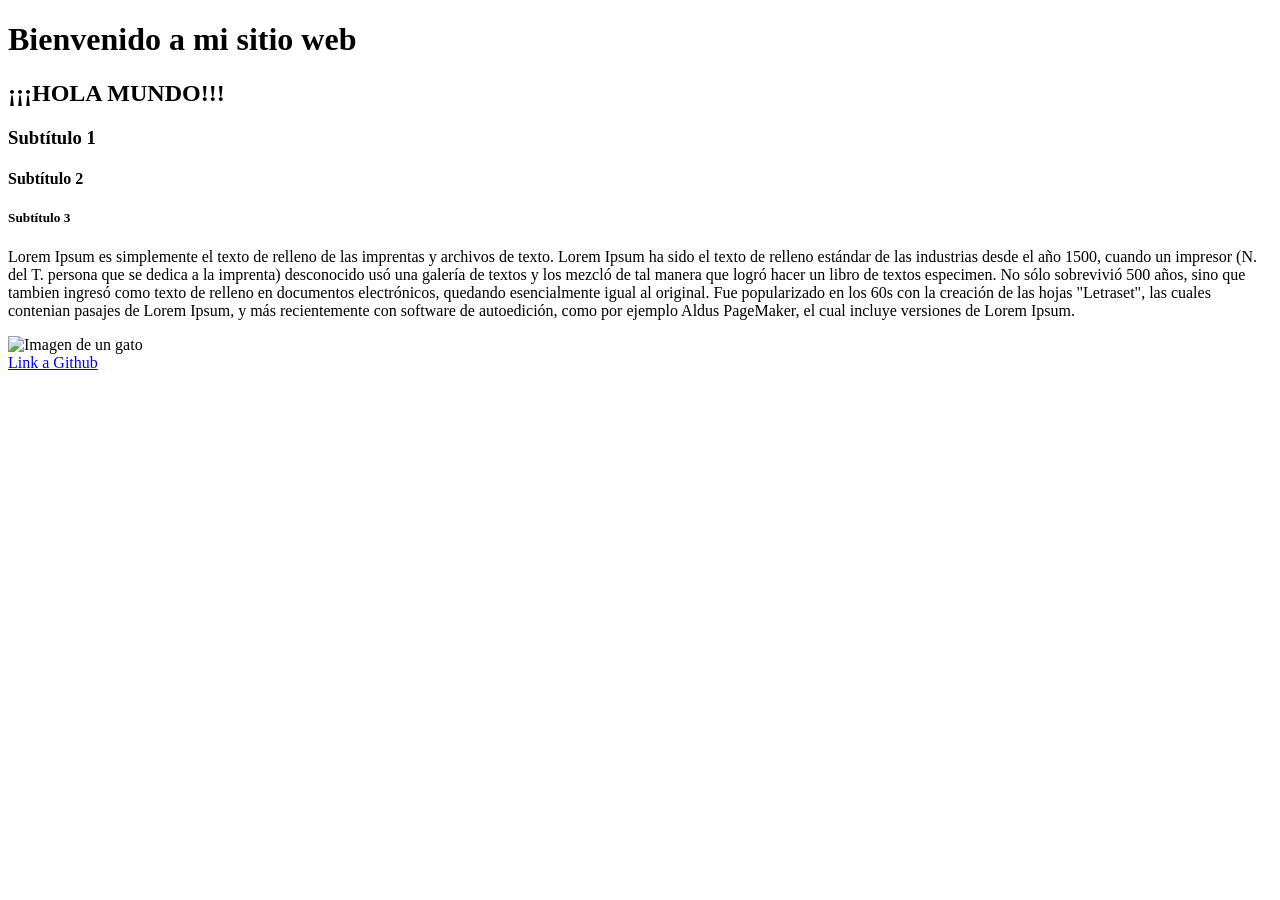
==== index.html @ 94442fe2 "V1-Creación de sitio web - Encabezados - Párrafos - Imagen - Link" ====
<!DOCTYPE html>
<html lang="en">
<head>
    <meta charset="UTF-8">
    <meta name="viewport" content="width=device-width, initial-scale=1.0">
    <title>Mi primer Sitio</title>
</head>
<body>
   <h1>Bienvenido a mi sitio web</h1>
   <h2>¡¡¡HOLA MUNDO!!!</h2>
   <h3>Subtítulo 1</h3>
   <h4>Subtítulo 2</h4>
   <h5>Subtítulo 3</h5>
   <p>Lorem Ipsum es simplemente el texto de relleno de las imprentas y archivos de texto. Lorem Ipsum ha sido el texto de relleno estándar de las industrias desde el año 1500, cuando un impresor (N. del T. persona que se dedica a la imprenta) desconocido usó una galería de textos y los mezcló de tal manera que logró hacer un libro de textos especimen. No sólo sobrevivió 500 años, sino que tambien ingresó como texto de relleno en documentos electrónicos, quedando esencialmente igual al original. Fue popularizado en los 60s con la creación de las hojas "Letraset", las cuales contenian pasajes de Lorem Ipsum, y más recientemente con software de autoedición, como por ejemplo Aldus PageMaker, el cual incluye versiones de Lorem Ipsum.</p>
    <img src="https://images.unsplash.com/photo-1529778873920-4da4926a72c2?fm=jpg&q=60&w=3000&auto=format&fit=crop&ixlib=rb-4.1.0&ixid=M3wxMjA3fDB8MHxzZWFyY2h8NHx8Z2F0aXRvJTIwZ2F0b3xlbnwwfHwwfHx8MA%3D%3D" width="300" height="500" alt="Imagen de un gato">
    <br>
    <a href="https://github.com/ProfeCalfun">Link a Github</a>
</body>
</html>
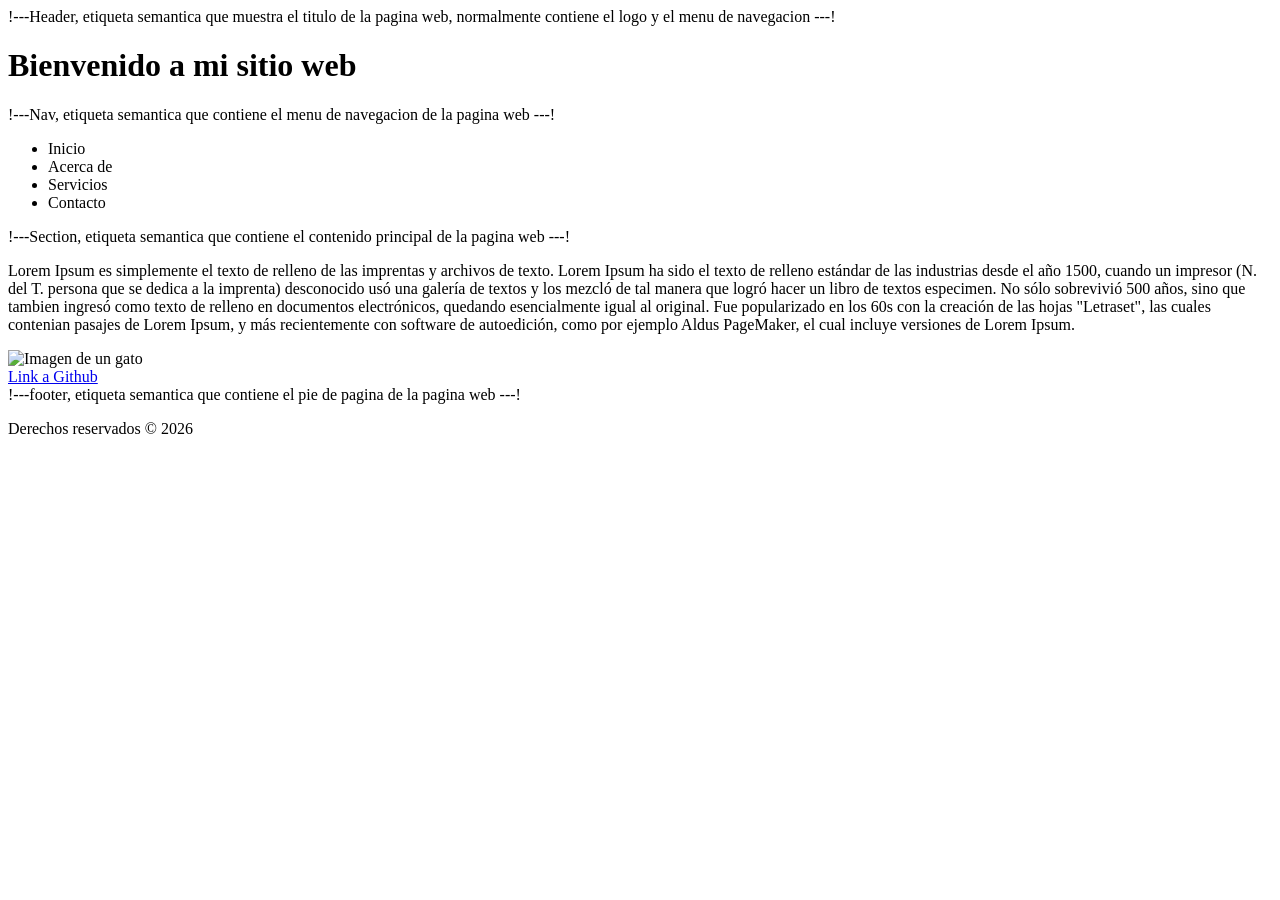
==== commit ab062b53: "Index_V2" ====
--- a/index.html
+++ b/index.html
@@ -4,16 +4,43 @@
     <meta charset="UTF-8">
     <meta name="viewport" content="width=device-width, initial-scale=1.0">
     <title>Mi primer Sitio</title>
+    
 </head>
 <body>
-   <h1>Bienvenido a mi sitio web</h1>
-   <h2>¡¡¡HOLA MUNDO!!!</h2>
-   <h3>Subtítulo 1</h3>
-   <h4>Subtítulo 2</h4>
-   <h5>Subtítulo 3</h5>
-   <p>Lorem Ipsum es simplemente el texto de relleno de las imprentas y archivos de texto. Lorem Ipsum ha sido el texto de relleno estándar de las industrias desde el año 1500, cuando un impresor (N. del T. persona que se dedica a la imprenta) desconocido usó una galería de textos y los mezcló de tal manera que logró hacer un libro de textos especimen. No sólo sobrevivió 500 años, sino que tambien ingresó como texto de relleno en documentos electrónicos, quedando esencialmente igual al original. Fue popularizado en los 60s con la creación de las hojas "Letraset", las cuales contenian pasajes de Lorem Ipsum, y más recientemente con software de autoedición, como por ejemplo Aldus PageMaker, el cual incluye versiones de Lorem Ipsum.</p>
-    <img src="https://images.unsplash.com/photo-1529778873920-4da4926a72c2?fm=jpg&q=60&w=3000&auto=format&fit=crop&ixlib=rb-4.1.0&ixid=M3wxMjA3fDB8MHxzZWFyY2h8NHx8Z2F0aXRvJTIwZ2F0b3xlbnwwfHwwfHx8MA%3D%3D" width="300" height="500" alt="Imagen de un gato">
-    <br>
-    <a href="https://github.com/ProfeCalfun">Link a Github</a>
+    !---Header, etiqueta semantica que muestra el titulo de la pagina web, normalmente contiene el logo y el menu de navegacion ---!
+    <header>
+        <h1>Bienvenido a mi sitio web</h1>
+    </header>
+    
+    !---Nav, etiqueta semantica que contiene el menu de navegacion de la pagina web ---!
+    <nav>
+        <ul>
+            <li><a>Inicio</a></li>
+            <li><a>Acerca de</a></li>
+            <li><a>Servicios</a></li>
+            <li><a>Contacto</a></li>
+        </ul>
+    </nav>
+
+    !---Section, etiqueta semantica que contiene el contenido principal de la pagina web ---!
+    <section>
+        <article>
+            <p>Lorem Ipsum es simplemente el texto de relleno de las imprentas y archivos de texto. Lorem Ipsum ha sido el texto de relleno estándar de las industrias desde el año 1500, cuando un impresor (N. del T. persona que se dedica a la imprenta) desconocido usó una galería de textos y los mezcló de tal manera que logró hacer un libro de textos especimen. No sólo sobrevivió 500 años, sino que tambien ingresó como texto de relleno en documentos electrónicos, quedando esencialmente igual al original. Fue popularizado en los 60s con la creación de las hojas "Letraset", las cuales contenian pasajes de Lorem Ipsum, y más recientemente con software de autoedición, como por ejemplo Aldus PageMaker, el cual incluye versiones de Lorem Ipsum.</p>
+            <img src="https://images.unsplash.com/photo-1529778873920-4da4926a72c2?fm=jpg&q=60&w=3000&auto=format&fit=crop&ixlib=rb-4.1.0&ixid=M3wxMjA3fDB8MHxzZWFyY2h8NHx8Z2F0aXRvJTIwZ2F0b3xlbnwwfHwwfHx8MA%3D%3D" width="300" height="500" alt="Imagen de un gato">
+        </article>
+        <article>
+            <a href="https://github.com/ProfeCalfun">Link a Github</a>
+        </article>      
+    </section>
+
+    !---footer, etiqueta semantica que contiene el pie de pagina de la pagina web ---!
+    <footer>
+        <p>Derechos reservados &copy; 2026</p>
+    </footer>
+
+
+   
+  
+    
 </body>
 </html>
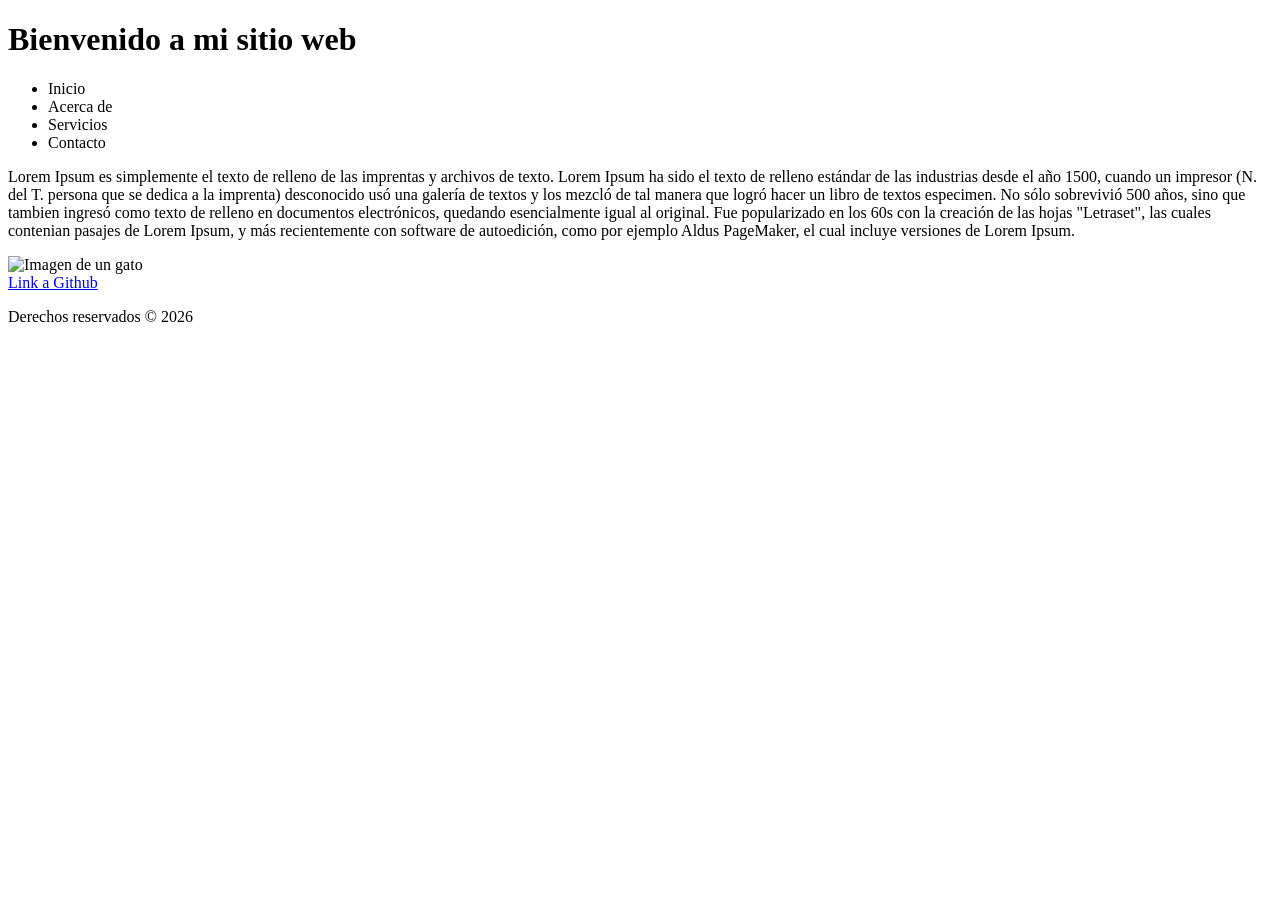
==== commit 6b8aa614: "Comentarios_index" ====
--- a/index.html
+++ b/index.html
@@ -7,12 +7,12 @@
     
 </head>
 <body>
-    !---Header, etiqueta semantica que muestra el titulo de la pagina web, normalmente contiene el logo y el menu de navegacion ---!
+    <!---Header, etiqueta semantica que muestra el titulo de la pagina web, normalmente contiene el logo y el menu de navegacion --->
     <header>
         <h1>Bienvenido a mi sitio web</h1>
     </header>
     
-    !---Nav, etiqueta semantica que contiene el menu de navegacion de la pagina web ---!
+    <!---Nav, etiqueta semantica que contiene el menu de navegacion de la pagina web --->
     <nav>
         <ul>
             <li><a>Inicio</a></li>
@@ -22,7 +22,7 @@
         </ul>
     </nav>
 
-    !---Section, etiqueta semantica que contiene el contenido principal de la pagina web ---!
+    <!---Section, etiqueta semantica que contiene el contenido principal de la pagina web --->
     <section>
         <article>
             <p>Lorem Ipsum es simplemente el texto de relleno de las imprentas y archivos de texto. Lorem Ipsum ha sido el texto de relleno estándar de las industrias desde el año 1500, cuando un impresor (N. del T. persona que se dedica a la imprenta) desconocido usó una galería de textos y los mezcló de tal manera que logró hacer un libro de textos especimen. No sólo sobrevivió 500 años, sino que tambien ingresó como texto de relleno en documentos electrónicos, quedando esencialmente igual al original. Fue popularizado en los 60s con la creación de las hojas "Letraset", las cuales contenian pasajes de Lorem Ipsum, y más recientemente con software de autoedición, como por ejemplo Aldus PageMaker, el cual incluye versiones de Lorem Ipsum.</p>
@@ -33,7 +33,7 @@
         </article>      
     </section>
 
-    !---footer, etiqueta semantica que contiene el pie de pagina de la pagina web ---!
+    <!---footer, etiqueta semantica que contiene el pie de pagina de la pagina web --->
     <footer>
         <p>Derechos reservados &copy; 2026</p>
     </footer>
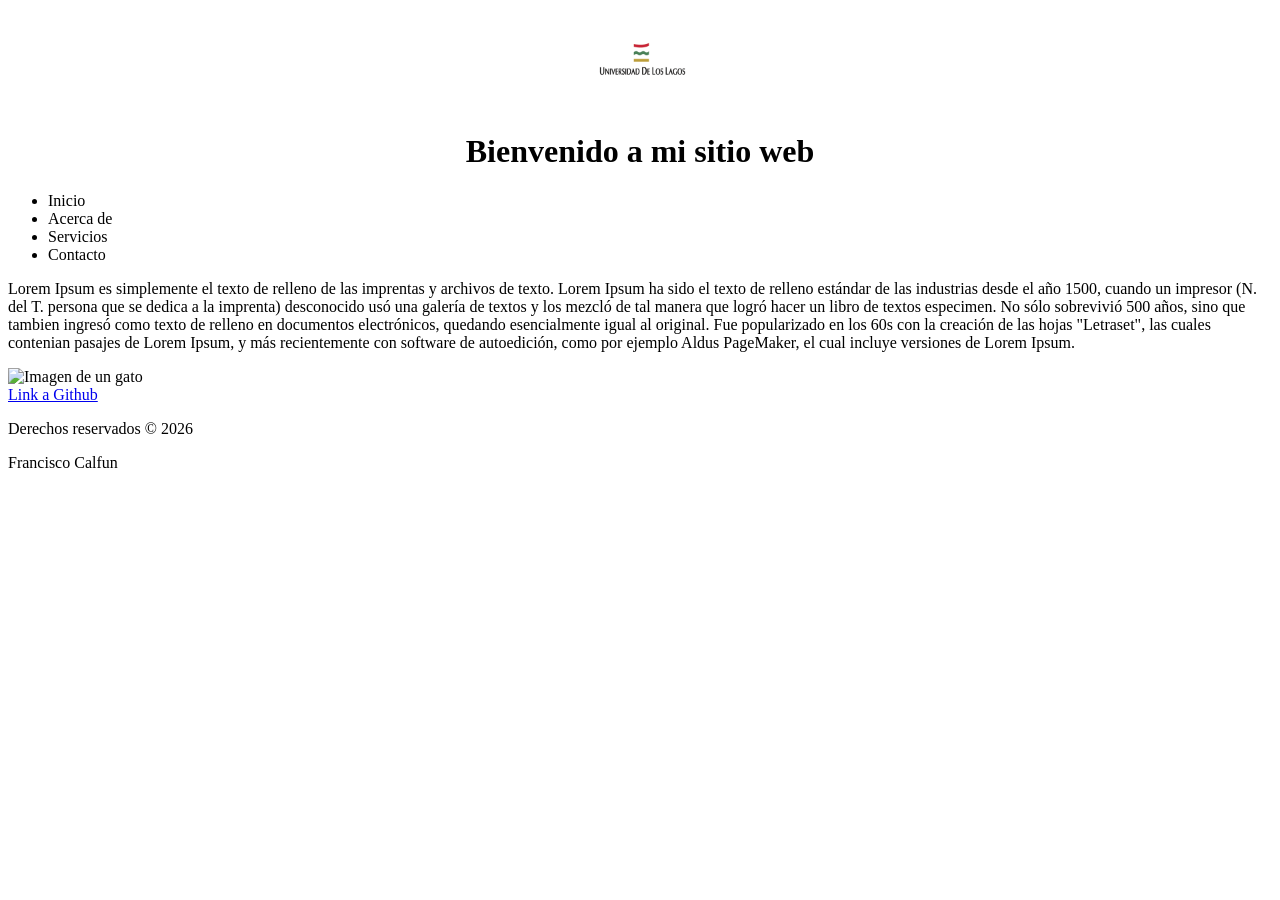
==== commit 8f13d2f1: "Ingreso icono y logo" ====
--- a/index.html
+++ b/index.html
@@ -3,12 +3,14 @@
 <head>
     <meta charset="UTF-8">
     <meta name="viewport" content="width=device-width, initial-scale=1.0">
+    <link rel="icon" href="img/logo.svg">
     <title>Mi primer Sitio</title>
     
 </head>
 <body>
     <!---Header, etiqueta semantica que muestra el titulo de la pagina web, normalmente contiene el logo y el menu de navegacion --->
-    <header>
+    <header style="text-align: center;">
+        <img src="img/logo2.png" alt="Logo de mi sitio web" width="100" height="100">
         <h1>Bienvenido a mi sitio web</h1>
     </header>
     
@@ -36,6 +38,7 @@
     <!---footer, etiqueta semantica que contiene el pie de pagina de la pagina web --->
     <footer>
         <p>Derechos reservados &copy; 2026</p>
+        <p>Francisco Calfun</p>
     </footer>
 
 
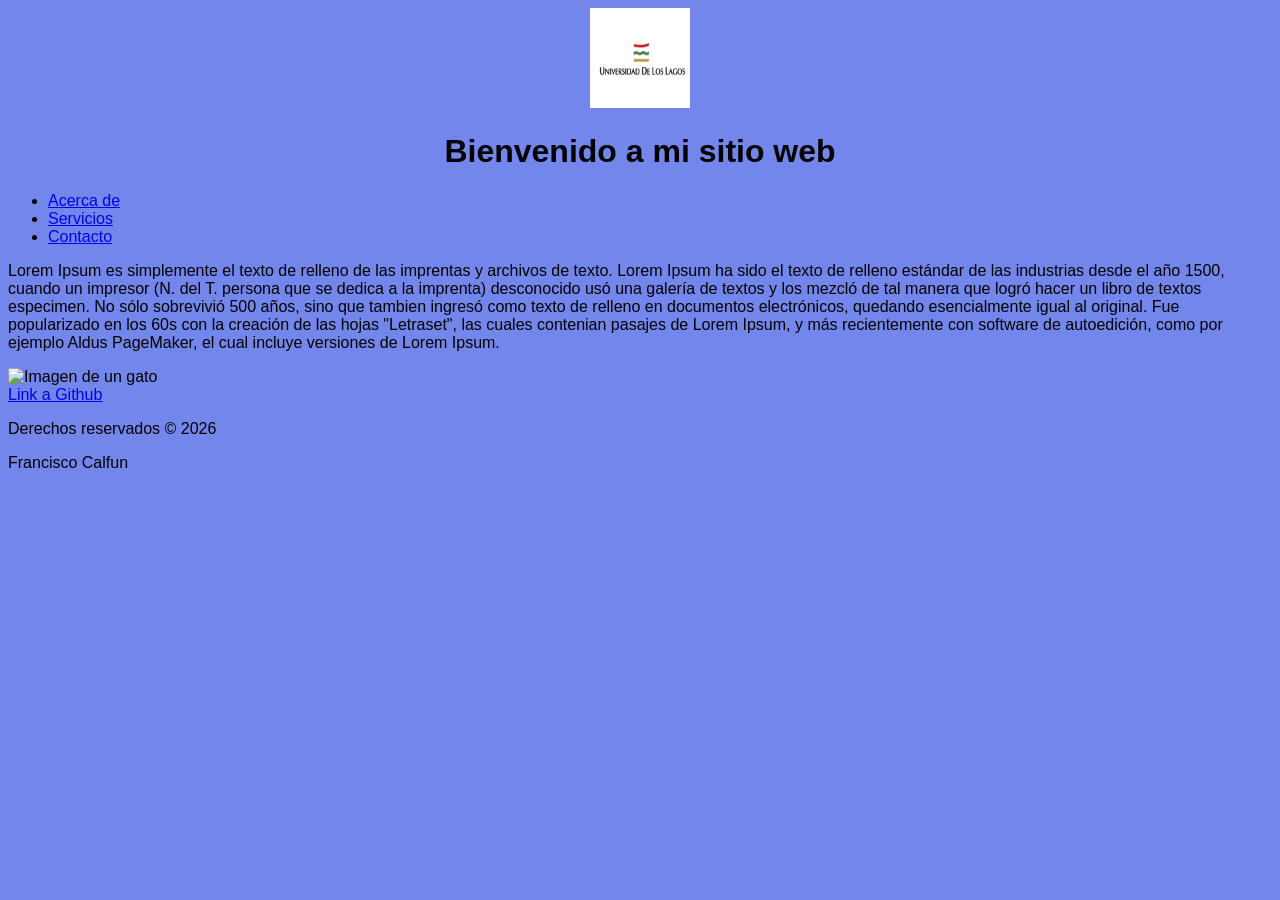
==== commit 9a0b312b: "Ingreso de CSS" ====
--- a/index.html
+++ b/index.html
@@ -4,12 +4,13 @@
     <meta charset="UTF-8">
     <meta name="viewport" content="width=device-width, initial-scale=1.0">
     <link rel="icon" href="img/logo.svg">
-    <title>Mi primer Sitio</title>
+    <link rel="stylesheet" href="css/style.css">
+    <title>Mi primer Sitio</title> 
     
 </head>
 <body>
     <!---Header, etiqueta semantica que muestra el titulo de la pagina web, normalmente contiene el logo y el menu de navegacion --->
-    <header style="text-align: center;">
+    <header>
         <img src="img/logo2.png" alt="Logo de mi sitio web" width="100" height="100">
         <h1>Bienvenido a mi sitio web</h1>
     </header>
@@ -17,10 +18,9 @@
     <!---Nav, etiqueta semantica que contiene el menu de navegacion de la pagina web --->
     <nav>
         <ul>
-            <li><a>Inicio</a></li>
-            <li><a>Acerca de</a></li>
-            <li><a>Servicios</a></li>
-            <li><a>Contacto</a></li>
+            <li><a href="html/acercade.html">Acerca de</a></li>
+            <li><a href="html/servicios.html">Servicios</a></li>
+            <li><a href="html/contacto.html">Contacto</a></li>
         </ul>
     </nav>
 
--- a/css/style.css
+++ b/css/style.css
@@ -0,0 +1,8 @@
+header {
+    text-align: center;
+        }
+
+body {
+    font-family: Arial, sans-serif;
+    background-color: #7286eb;
+}
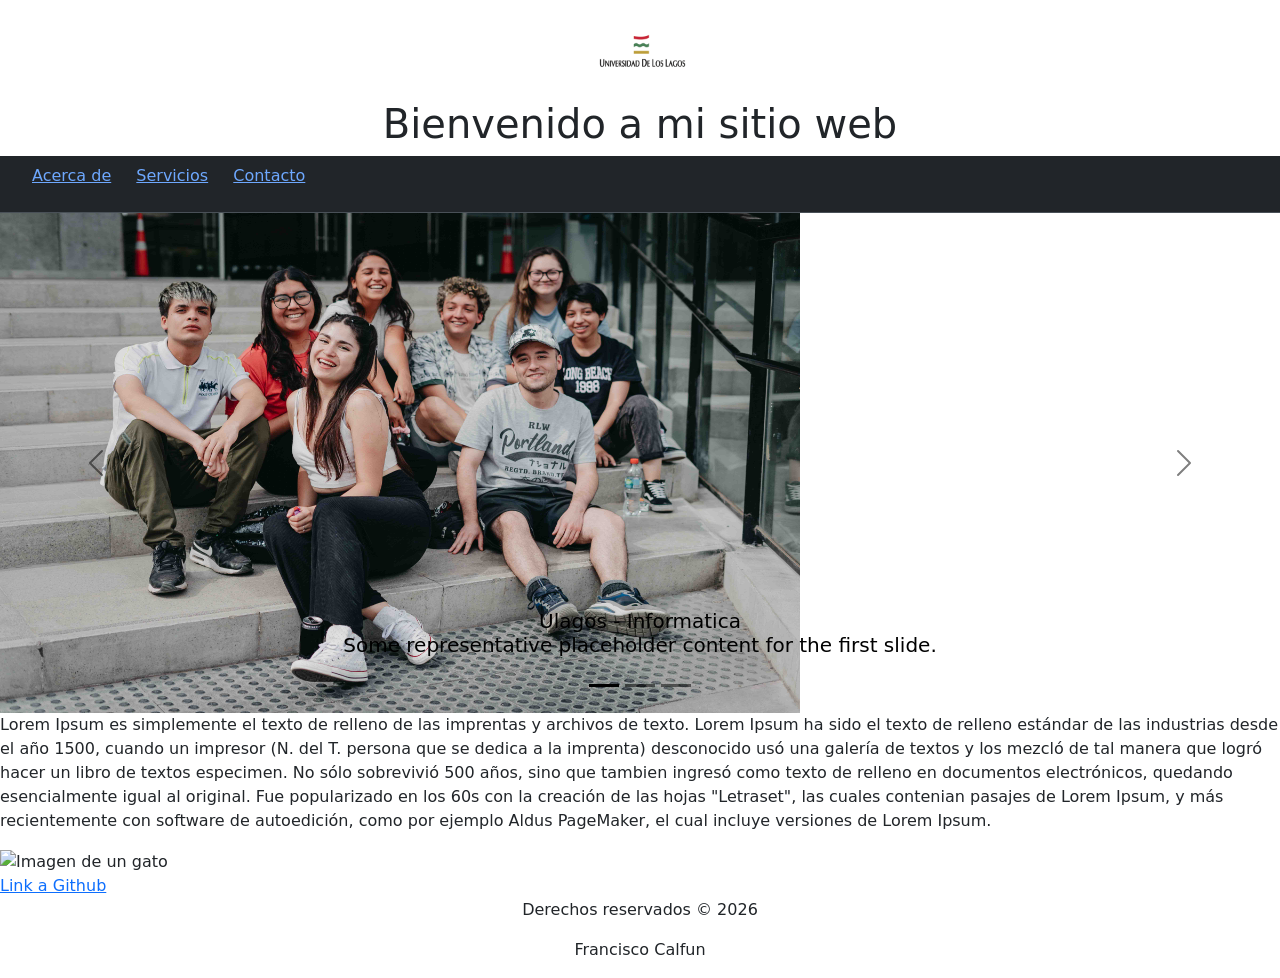
==== commit cc45e520: "BOOTSTRAP v1" ====
--- a/index.html
+++ b/index.html
@@ -5,6 +5,8 @@
     <meta name="viewport" content="width=device-width, initial-scale=1.0">
     <link rel="icon" href="img/logo.svg">
     <link rel="stylesheet" href="css/style.css">
+    <link href="https://cdn.jsdelivr.net/npm/bootstrap@5.3.8/dist/css/bootstrap.min.css" rel="stylesheet" integrity="sha384-sRIl4kxILFvY47J16cr9ZwB07vP4J8+LH7qKQnuqkuIAvNWLzeN8tE5YBujZqJLB" crossorigin="anonymous">
+    <script src="https://cdn.jsdelivr.net/npm/bootstrap@5.3.8/dist/js/bootstrap.bundle.min.js" integrity="sha384-FKyoEForCGlyvwx9Hj09JcYn3nv7wiPVlz7YYwJrWVcXK/BmnVDxM+D2scQbITxI" crossorigin="anonymous"></script>
     <title>Mi primer Sitio</title> 
     
 </head>
@@ -16,13 +18,51 @@
     </header>
     
     <!---Nav, etiqueta semantica que contiene el menu de navegacion de la pagina web --->
-    <nav>
+    <nav class="navbar bg-dark border-bottom border-body" data-bs-theme="dark">
         <ul>
             <li><a href="html/acercade.html">Acerca de</a></li>
             <li><a href="html/servicios.html">Servicios</a></li>
             <li><a href="html/contacto.html">Contacto</a></li>
         </ul>
     </nav>
+    <div id="carouselExampleDark" class="carousel carousel-dark slide">
+  <div class="carousel-indicators">
+    <button type="button" data-bs-target="#carouselExampleDark" data-bs-slide-to="0" class="active" aria-current="true" aria-label="Slide 1"></button>
+    <button type="button" data-bs-target="#carouselExampleDark" data-bs-slide-to="1" aria-label="Slide 2"></button>
+    <button type="button" data-bs-target="#carouselExampleDark" data-bs-slide-to="2" aria-label="Slide 3"></button>
+  </div>
+  <div class="carousel-inner">
+    <div class="carousel-item active" data-bs-interval="10000">
+      <img src="img/estudiantes_1.jpg" class="d-block w-80"  width="800" height="500" alt="...">
+      <div class="carousel-caption d-none d-md-block">
+        <h5>Ulagos - Informatica
+        <p>Some representative placeholder content for the first slide.</p>
+      </div>
+    </div>
+    <div  class="carousel-item" data-bs-interval="2000">
+      <img src="img/estudiantes_3.jpg" class="d-block w-80" width="800" height="500" alt="...">
+      <div class="carousel-caption d-none d-md-block">
+        <h5>LA mejor carrera</h5>
+        <p>Some representative placeholder content for the second slide.</p>
+      </div>
+    </div>
+    <div class="carousel-item">
+      <img src="img/estudiantes_2.jfif" class="d-block w-80" width="800" height="500" alt="...">
+      <div class="carousel-caption d-none d-md-block">
+        <h5>Estudien en ULagos</h5>
+        <p>Some representative placeholder content for the third slide.</p>
+      </div>
+    </div>
+  </div>
+  <button class="carousel-control-prev" type="button" data-bs-target="#carouselExampleDark" data-bs-slide="prev">
+    <span class="carousel-control-prev-icon" aria-hidden="true"></span>
+    <span class="visually-hidden">Previous</span>
+  </button>
+  <button class="carousel-control-next" type="button" data-bs-target="#carouselExampleDark" data-bs-slide="next">
+    <span class="carousel-control-next-icon" aria-hidden="true"></span>
+    <span class="visually-hidden">Next</span>
+  </button>
+</div>
 
     <!---Section, etiqueta semantica que contiene el contenido principal de la pagina web --->
     <section>
--- a/css/style.css
+++ b/css/style.css
@@ -1,4 +1,4 @@
-header {
+header,nav,footer {
     text-align: center;
         }
 
@@ -6,3 +6,8 @@
     font-family: Arial, sans-serif;
     background-color: #7286eb;
 }
+li {
+    display: inline-block;
+    margin-right: 20px;
+}
+
